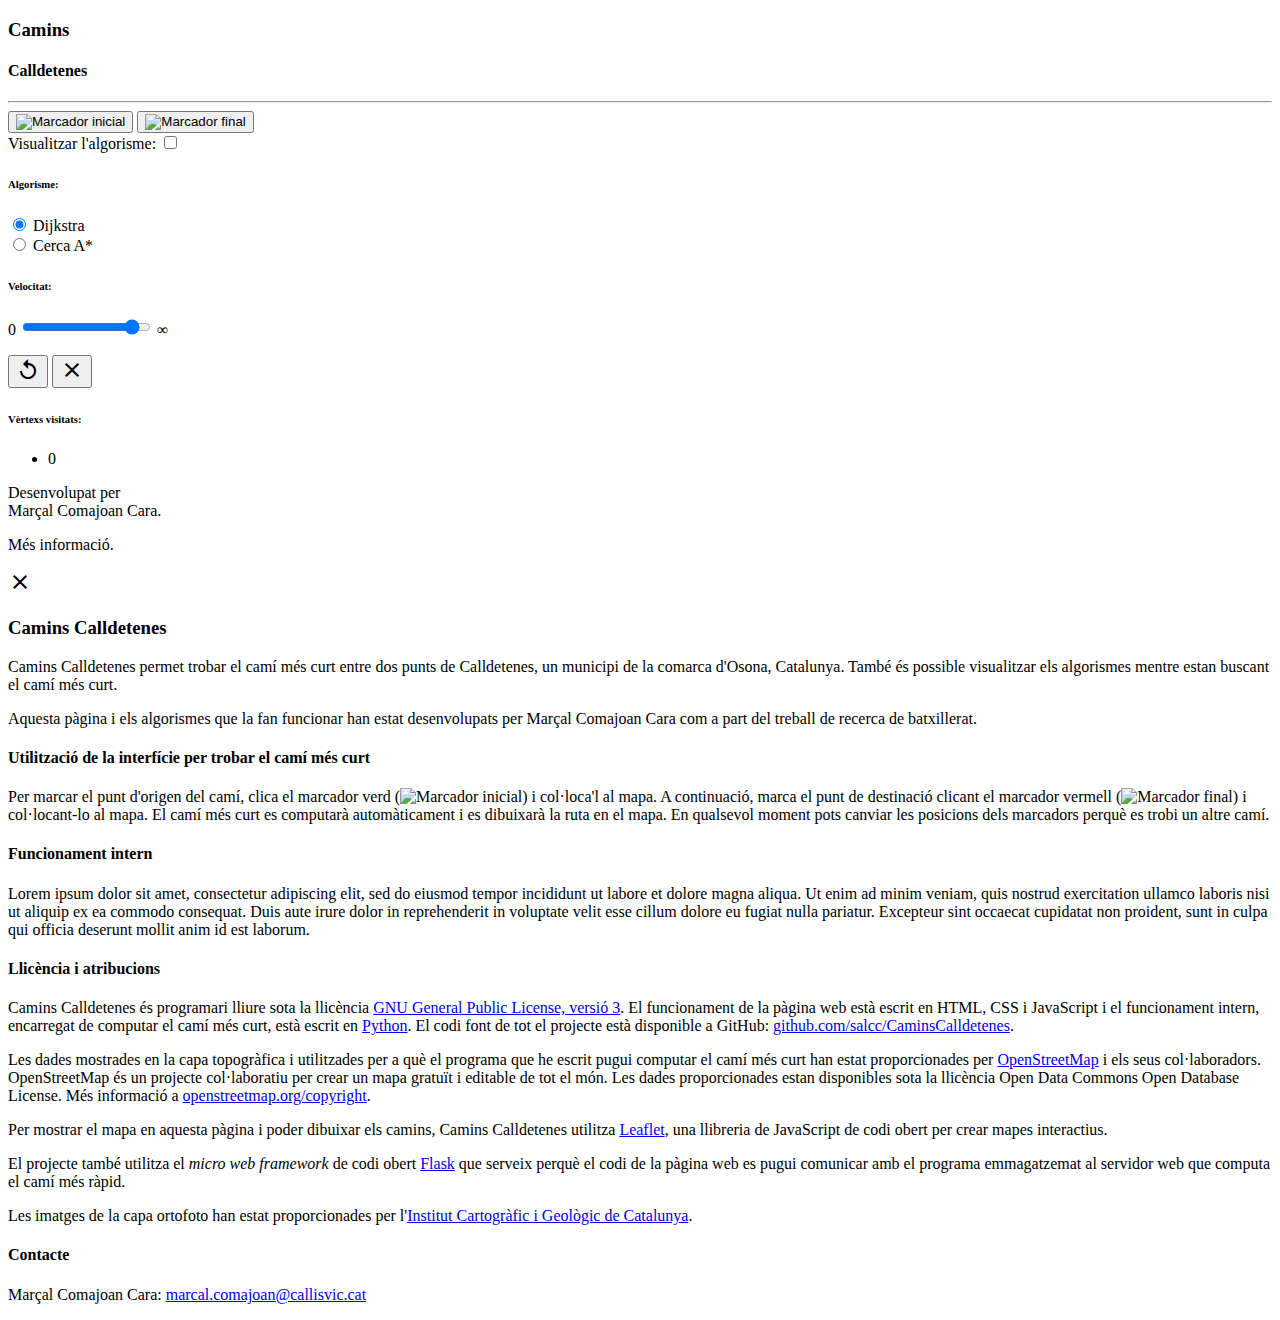
==== templates/index.html @ 5d612d56 "Afegir favicon" ====
<!DOCTYPE html>
<html lang="ca">
<head>
  <meta charset="UTF-8">
  <meta name="viewport"
        content="width=device-width, user-scalable=no, initial-scale=1.0, maximum-scale=1.0, minimum-scale=1.0">

  <title>Camins Calldetenes</title>

  <link rel="shortcut icon" href="static/favicon.ico">

  <meta name="description"
        content="Camins Calldetenes troba el camí més curt entre dos punts de Calldetenes i permet visualitzar els algorismes mentre busquen el camí més curt.">

  <!-- Estils i JavaScript de Leaflet, una llibreria per crear el mapa interactiu -->
  <link rel="stylesheet" href="https://unpkg.com/leaflet@1.6.0/dist/leaflet.css"
        integrity="sha512-xwE/Az9zrjBIphAcBb3F6JVqxf46+CDLwfLMHloNu6KEQCAWi6HcDUbeOfBIptF7tcCzusKFjFw2yuvEpDL9wQ=="
        crossorigin=""/>
  <script src="https://unpkg.com/leaflet@1.6.0/dist/leaflet.js"
          integrity="sha512-gZwIG9x3wUXg2hdXF6+rVkLF/0Vi9U8D2Ntg4Ga5I5BZpVkVxlJWbSQtXPSiUTtC0TjtGOmxa1AJPuV0CPthew=="
          crossorigin=""></script>

  <!-- Fonts, icones i estils per elements-->
  <link rel="stylesheet" href="https://unpkg.com/normalize.css@7.0.0/normalize.css">
  <link rel="stylesheet" href="https://fonts.googleapis.com/css?family=Roboto:400,400i,500,500i,700,700i&display=swap">
  <link rel="stylesheet" href="https://fonts.googleapis.com/css?family=Roboto+Slab:400,700&display=swap">
  <link rel="stylesheet" href="https://fonts.googleapis.com/icon?family=Material+Icons">
  <link rel="stylesheet" href="https://code.getmdl.io/1.3.0/material.lime-blue.min.css"/>
  <script defer src="https://code.getmdl.io/1.3.0/material.min.js"></script>

  <!-- Estils de la pàgina -->
  <link rel="stylesheet" href="static/estils.css">
</head>

<body>

<!-- Panell lateral -->
<div id="panell-container">
  <div id="panell-contingut">
    <header>
      <h3>Camins</h3>
      <h4>Calldetenes</h4>
      <hr>
    </header>

    <div class="panell-botons no-user-select" id="panell-marcadors">
      <button id="marcador-inicial"
              class="mdl-button mdl-js-button mdl-button--raised mdl-js-ripple-effect mdl-button--colored">
        <img src="static/marcador-inicial.png" height="24" alt="Marcador inicial">
      </button>
      <button id="marcador-final"
              class="mdl-button mdl-js-button mdl-button--raised mdl-js-ripple-effect mdl-button--colored">
        <img src="static/marcador-final.png" height="24" alt="Marcador final">
      </button>
    </div>

    <div id="panell-switch" class="no-user-select">
      <span id="panell-switch-visualitzacio-label">Visualitzar l'algorisme: </span>
      <label class="mdl-switch mdl-js-switch mdl-js-ripple-effect" for="switch-mostar-visualitzacio">
        <input type="checkbox" id="switch-mostar-visualitzacio" class="mdl-switch__input">
      </label>
    </div>

    <div id="panell-controls-visualitzacio">
      <div class="no-user-select">
        <h6 id="h6-algorisme">Algorisme:</h6>
        <div>
          <label class="mdl-radio mdl-js-radio mdl-js-ripple-effect" for="dijkstra">
            <input type="radio" id="dijkstra" class="mdl-radio__button" name="algorisme" value="dijkstra" checked>
            <span class="mdl-radio__label">Dijkstra</span>
          </label>
        </div>
        <div>
          <label class="mdl-radio mdl-js-radio mdl-js-ripple-effect" for="a-star">
            <input type="radio" id="a-star" class="mdl-radio__button" name="algorisme" value="a_star">
            <span class="mdl-radio__label">Cerca A*</span>
          </label>
        </div>
      </div>

      <div class="no-user-select">
        <h6><label for="velocitat">Velocitat:</label></h6>
        <div id="panell-slider">
          <p id="panell-slider-container">
            <span id="span-zero">0</span>
            <input class="mdl-slider mdl-js-slider" type="range" min="0" max="500" value="450" tabindex="0"
                   id="velocitat">
            <span id="span-infinit">&infin;</span>
          </p>
        </div>
      </div>

      <div class="panell-botons no-user-select">
        <button id="repetir"
                class="mdl-button mdl-js-button mdl-button--raised mdl-js-ripple-effect mdl-button--colored">
          <i class="material-icons">replay</i>
        </button>
        <button id="netejar"
                class="mdl-button mdl-js-button mdl-button--raised mdl-js-ripple-effect mdl-button--colored">
          <i class="material-icons">clear</i>
        </button>
      </div>

      <div id="vertexs-visitats">
        <h6>Vèrtexs visitats:</h6>
        <ul>
          <li><span id="nombre-vertexs-visitats">0</span></li>
        </ul>
      </div>
    </div>

    <footer>
      <p>Desenvolupat per<br>
        Marçal Comajoan Cara.</p>
      <p><a id="mes-info-a">Més informació.</a></p>
    </footer>
  </div>
</div>

<!-- El mapa -->
<div id="mapa"></div>

<!-- Finestra d'informació que s'obra quan es clica l'enllaç a "Més informació" del panell lateral -->
<div id="finestra-info">
  <div id="container-info">
    <div id="header-info">
      <span id="tancar-info"><i class="material-icons">close</i></span>
    </div>
    <div id="contingut-info">
      <h3>Camins Calldetenes</h3>
      <p>Camins Calldetenes permet trobar el camí més curt entre dos punts de Calldetenes, un municipi de la comarca
        d'Osona, Catalunya. També és possible visualitzar els algorismes mentre estan buscant el camí més curt.</p>
      <p>Aquesta pàgina i els algorismes que la fan funcionar han estat desenvolupats per Marçal Comajoan Cara
        com a part del treball de recerca de batxillerat.</p>
      <h4>Utilització de la interfície per trobar el camí més curt</h4>
      <p>Per marcar el punt d'origen del camí, clica el marcador verd
        (<img src="static/marcador-inicial.png" height="16" alt="Marcador inicial"/>)
        i col·loca'l al mapa.
        A continuació, marca el punt de destinació clicant el marcador vermell
        (<img src="static/marcador-final.png" height="16" alt="Marcador final"/>)
        i col·locant-lo al mapa.
        El camí més curt es computarà automàticament i es dibuixarà la ruta en el mapa.
        En qualsevol moment pots canviar les posicions dels marcadors perquè es trobi un altre camí.</p>
      <h4>Funcionament intern</h4>
      <p>Lorem ipsum dolor sit amet, consectetur adipiscing elit, sed do eiusmod tempor incididunt ut labore et dolore
        magna aliqua. Ut enim ad minim veniam, quis nostrud exercitation ullamco laboris nisi ut aliquip ex ea commodo
        consequat. Duis aute irure dolor in reprehenderit in voluptate velit esse cillum dolore eu fugiat nulla
        pariatur. Excepteur sint occaecat cupidatat non proident, sunt in culpa qui officia deserunt mollit anim id est
        laborum.</p>
      <h4>Llicència i atribucions</h4>
      <p>Camins Calldetenes és programari lliure sota la llicència
        <a href="https://www.gnu.org/licenses/gpl-3.0.html">GNU General Public License, versió 3</a>. El funcionament
        de la pàgina web està escrit en HTML, CSS i JavaScript i el funcionament intern, encarregat de computar el camí
        més curt, està escrit en <a href="https://www.python.org/">Python</a>. El codi font de tot el projecte està
        disponible a GitHub:
        <a href="https://github.com/salcc/CaminsCalldetenes">github.com/salcc/CaminsCalldetenes</a>.</p>
      <p>Les dades mostrades en la capa topogràfica i utilitzades per a què el programa que he escrit pugui computar el
        camí més curt han estat proporcionades per
        <a href='https://www.openstreetmap.org/'>OpenStreetMap</a> i els seus col·laboradors. OpenStreetMap és un
        projecte col·laboratiu per crear un mapa gratuït i editable de tot el món. Les dades proporcionades estan
        disponibles sota la llicència Open Data Commons Open Database License. Més informació a
        <a href="https://www.openstreetmap.org/copyright">openstreetmap.org/copyright</a>.</p>
      <p>Per mostrar el mapa en aquesta pàgina i poder dibuixar els camins, Camins Calldetenes utilitza
        <a href="https://leafletjs.com/">Leaflet</a>, una llibreria de JavaScript de codi obert per crear mapes
        interactius.</p>
      <p>El projecte també utilitza el <i>micro web framework</i> de codi obert
        <a href="https://palletsprojects.com/p/flask/">Flask</a> que serveix perquè el codi de la pàgina web es pugui
        comunicar amb el programa emmagatzemat al servidor web que computa el camí més ràpid.
      </p>
      <p>Les imatges de la capa ortofoto han estat proporcionades per
        l'<a href="https://www.icgc.cat/ca/">Institut Cartogràfic i Geològic de Catalunya</a>.</p>
      <h4>Contacte</h4>
      <p>Marçal Comajoan Cara: <a href="mailto:marcal.comajoan@callisvic.cat">marcal.comajoan@callisvic.cat</a></p>
    </div>
  </div>
</div>

<script src="static/script.js"></script>

</body>

</html>
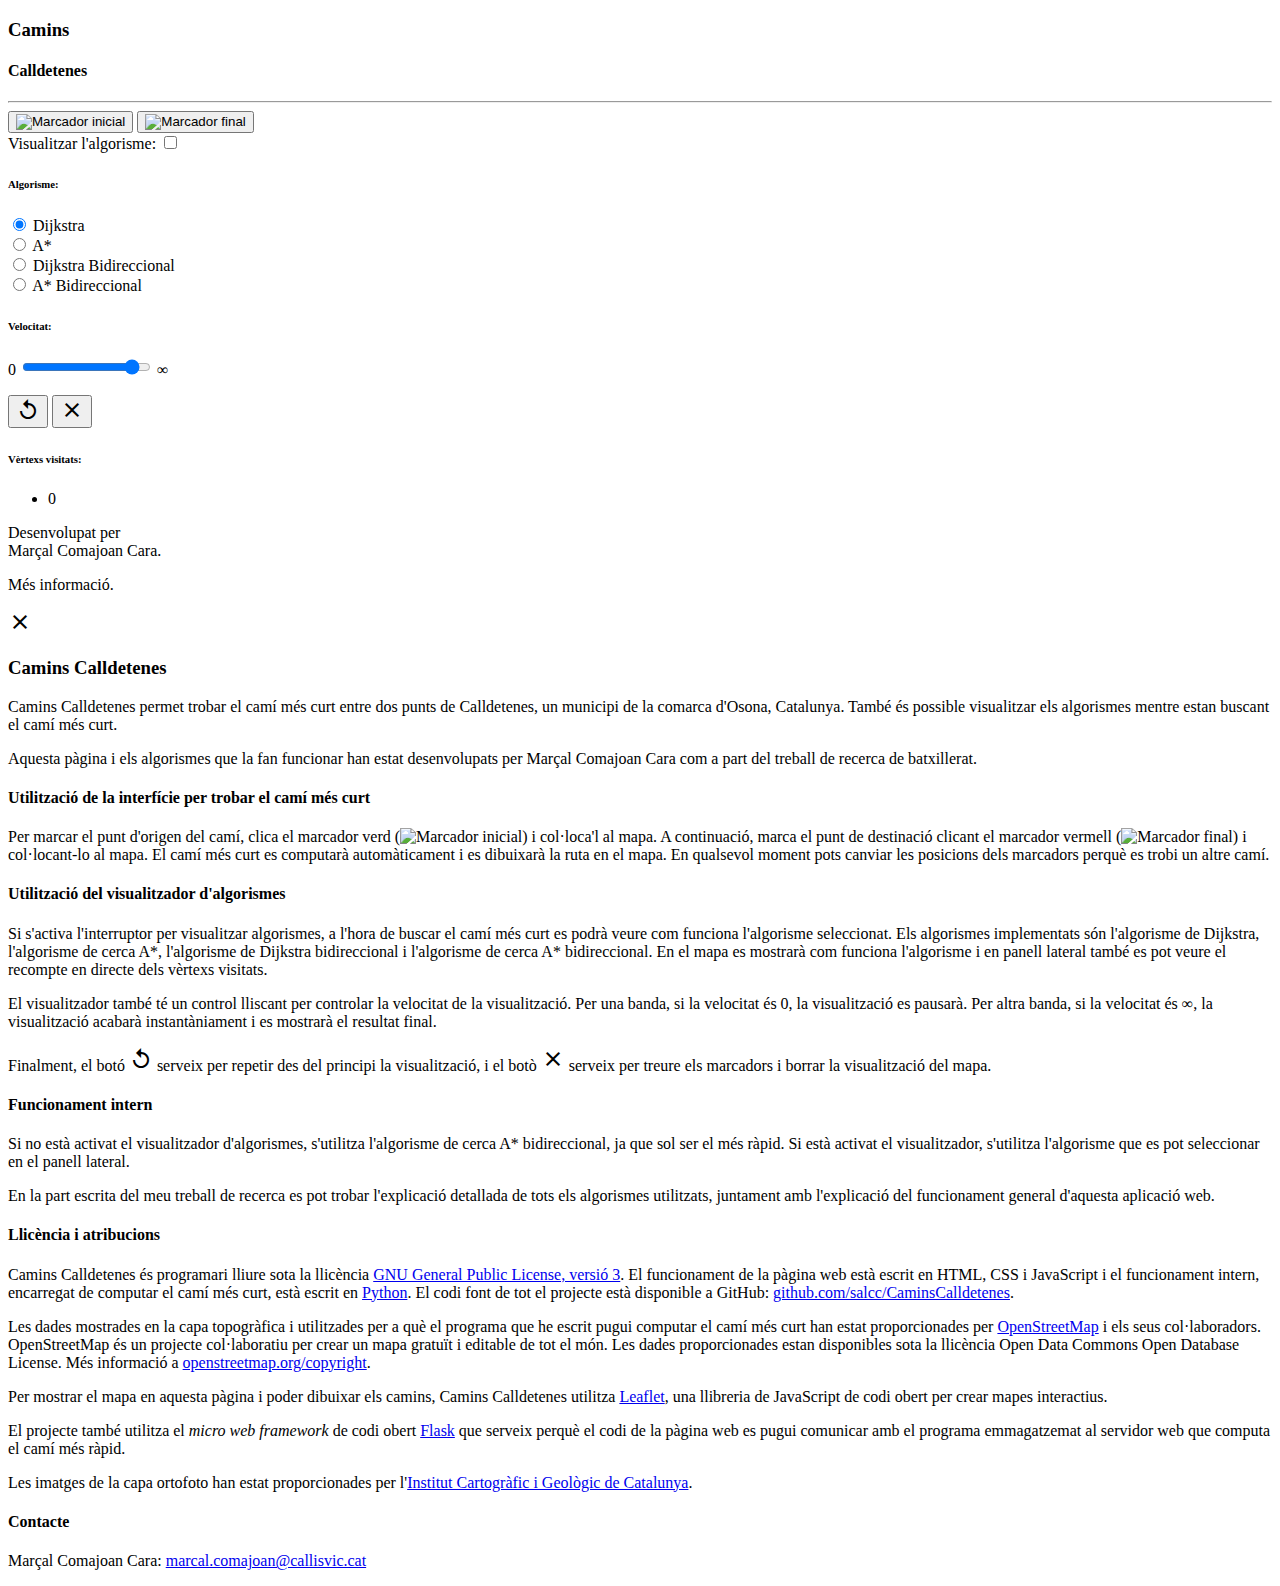
==== commit a99afc13: "Diversos canvis i addicions * Afegir els algorismes de Dijkstra bidireccional i A* bidireccional i l" ====
--- a/templates/index.html
+++ b/templates/index.html
@@ -73,7 +73,19 @@
         <div>
           <label class="mdl-radio mdl-js-radio mdl-js-ripple-effect" for="a-star">
             <input type="radio" id="a-star" class="mdl-radio__button" name="algorisme" value="a_star">
-            <span class="mdl-radio__label">Cerca A*</span>
+            <span class="mdl-radio__label">A*</span>
+          </label>
+        </div>
+        <div>
+          <label class="mdl-radio mdl-js-radio mdl-js-ripple-effect" for="dijkstra-bidireccional">
+            <input type="radio" id="dijkstra-bidireccional" class="mdl-radio__button" name="algorisme" value="dijkstra_bidireccional">
+            <span class="mdl-radio__label">Dijkstra Bidireccional</span>
+          </label>
+        </div>
+        <div>
+          <label class="mdl-radio mdl-js-radio mdl-js-ripple-effect" for="a-star-bidireccional">
+            <input type="radio" id="a-star-bidireccional" class="mdl-radio__button" name="algorisme" value="a_star_bidireccional">
+            <span class="mdl-radio__label">A* Bidireccional</span>
           </label>
         </div>
       </div>
@@ -141,12 +153,23 @@
         i col·locant-lo al mapa.
         El camí més curt es computarà automàticament i es dibuixarà la ruta en el mapa.
         En qualsevol moment pots canviar les posicions dels marcadors perquè es trobi un altre camí.</p>
+      <h4>Utilització del visualitzador d'algorismes</h4>
+      <p>Si s'activa l'interruptor per visualitzar algorismes, a l'hora de buscar el camí més curt es podrà veure com
+        funciona l'algorisme seleccionat. Els algorismes implementats són l'algorisme de Dijkstra, l'algorisme de cerca
+        A*, l'algorisme de Dijkstra bidireccional i l'algorisme de cerca A* bidireccional. En el mapa es mostrarà com
+        funciona l'algorisme i en panell lateral també es pot veure el recompte en directe dels vèrtexs visitats.</p>
+      <p>El visualitzador també té un control lliscant per controlar la velocitat de la visualització. Per una banda, si
+        la velocitat és 0, la visualització es pausarà. Per altra banda, si la velocitat és &infin;, la visualització acabarà
+        instantàniament i es mostrarà el resultat final.</p>
+      <p>Finalment, el botó <i class="material-icons">replay</i> serveix per repetir des del principi la visualització,
+        i el botò <i class="material-icons">clear</i> serveix per treure els marcadors i borrar la visualització del
+        mapa.</p>
       <h4>Funcionament intern</h4>
-      <p>Lorem ipsum dolor sit amet, consectetur adipiscing elit, sed do eiusmod tempor incididunt ut labore et dolore
-        magna aliqua. Ut enim ad minim veniam, quis nostrud exercitation ullamco laboris nisi ut aliquip ex ea commodo
-        consequat. Duis aute irure dolor in reprehenderit in voluptate velit esse cillum dolore eu fugiat nulla
-        pariatur. Excepteur sint occaecat cupidatat non proident, sunt in culpa qui officia deserunt mollit anim id est
-        laborum.</p>
+      <p>Si no està activat el visualitzador d'algorismes, s'utilitza l'algorisme de cerca A* bidireccional, ja que sol
+         ser el més ràpid. Si està activat el visualitzador, s'utilitza l'algorisme que es pot seleccionar en el panell
+         lateral.</p>
+      <p>En la part escrita del meu treball de recerca es pot trobar l'explicació detallada de tots els algorismes
+         utilitzats, juntament amb l'explicació del funcionament general d'aquesta aplicació web.</p>
       <h4>Llicència i atribucions</h4>
       <p>Camins Calldetenes és programari lliure sota la llicència
         <a href="https://www.gnu.org/licenses/gpl-3.0.html">GNU General Public License, versió 3</a>. El funcionament
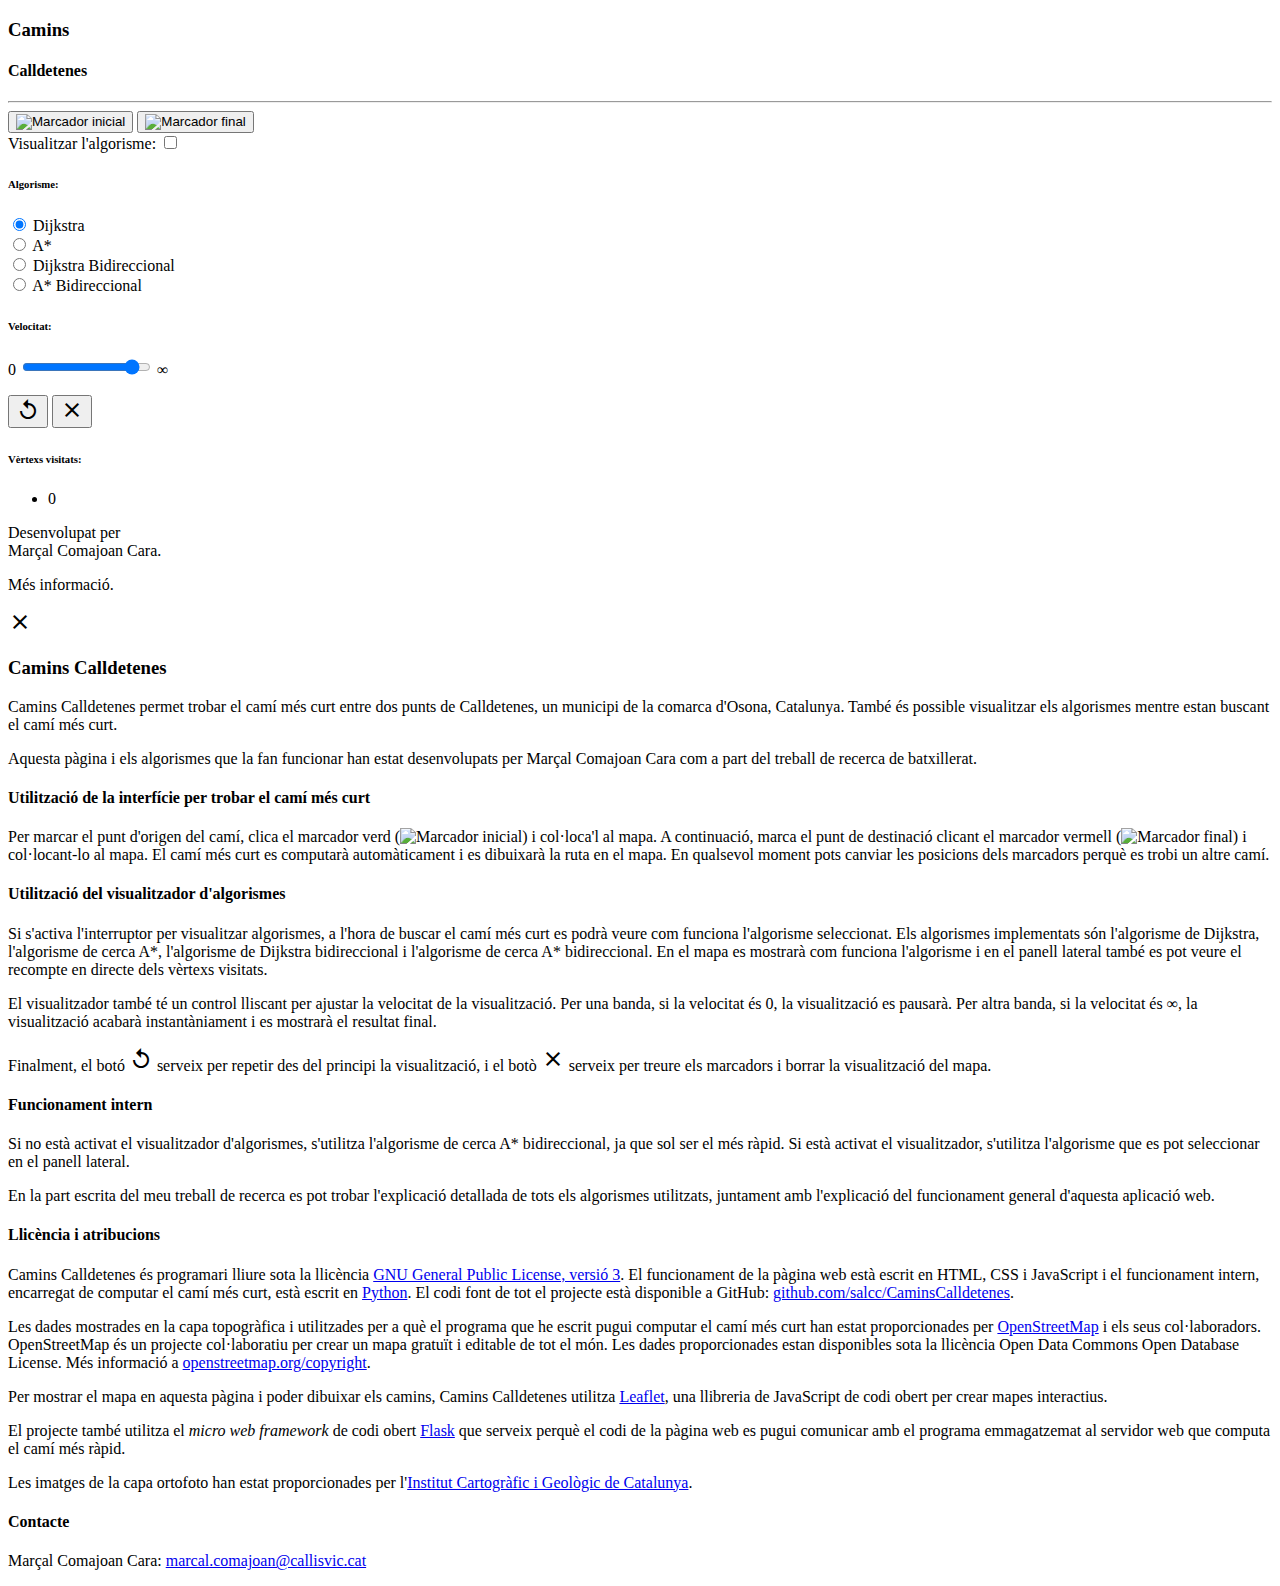
==== commit 0eabddce: "Millora en l'explicació de "Més informació"" ====
--- a/templates/index.html
+++ b/templates/index.html
@@ -157,8 +157,8 @@
       <p>Si s'activa l'interruptor per visualitzar algorismes, a l'hora de buscar el camí més curt es podrà veure com
         funciona l'algorisme seleccionat. Els algorismes implementats són l'algorisme de Dijkstra, l'algorisme de cerca
         A*, l'algorisme de Dijkstra bidireccional i l'algorisme de cerca A* bidireccional. En el mapa es mostrarà com
-        funciona l'algorisme i en panell lateral també es pot veure el recompte en directe dels vèrtexs visitats.</p>
-      <p>El visualitzador també té un control lliscant per controlar la velocitat de la visualització. Per una banda, si
+        funciona l'algorisme i en el panell lateral també es pot veure el recompte en directe dels vèrtexs visitats.</p>
+      <p>El visualitzador també té un control lliscant per ajustar la velocitat de la visualització. Per una banda, si
         la velocitat és 0, la visualització es pausarà. Per altra banda, si la velocitat és &infin;, la visualització acabarà
         instantàniament i es mostrarà el resultat final.</p>
       <p>Finalment, el botó <i class="material-icons">replay</i> serveix per repetir des del principi la visualització,
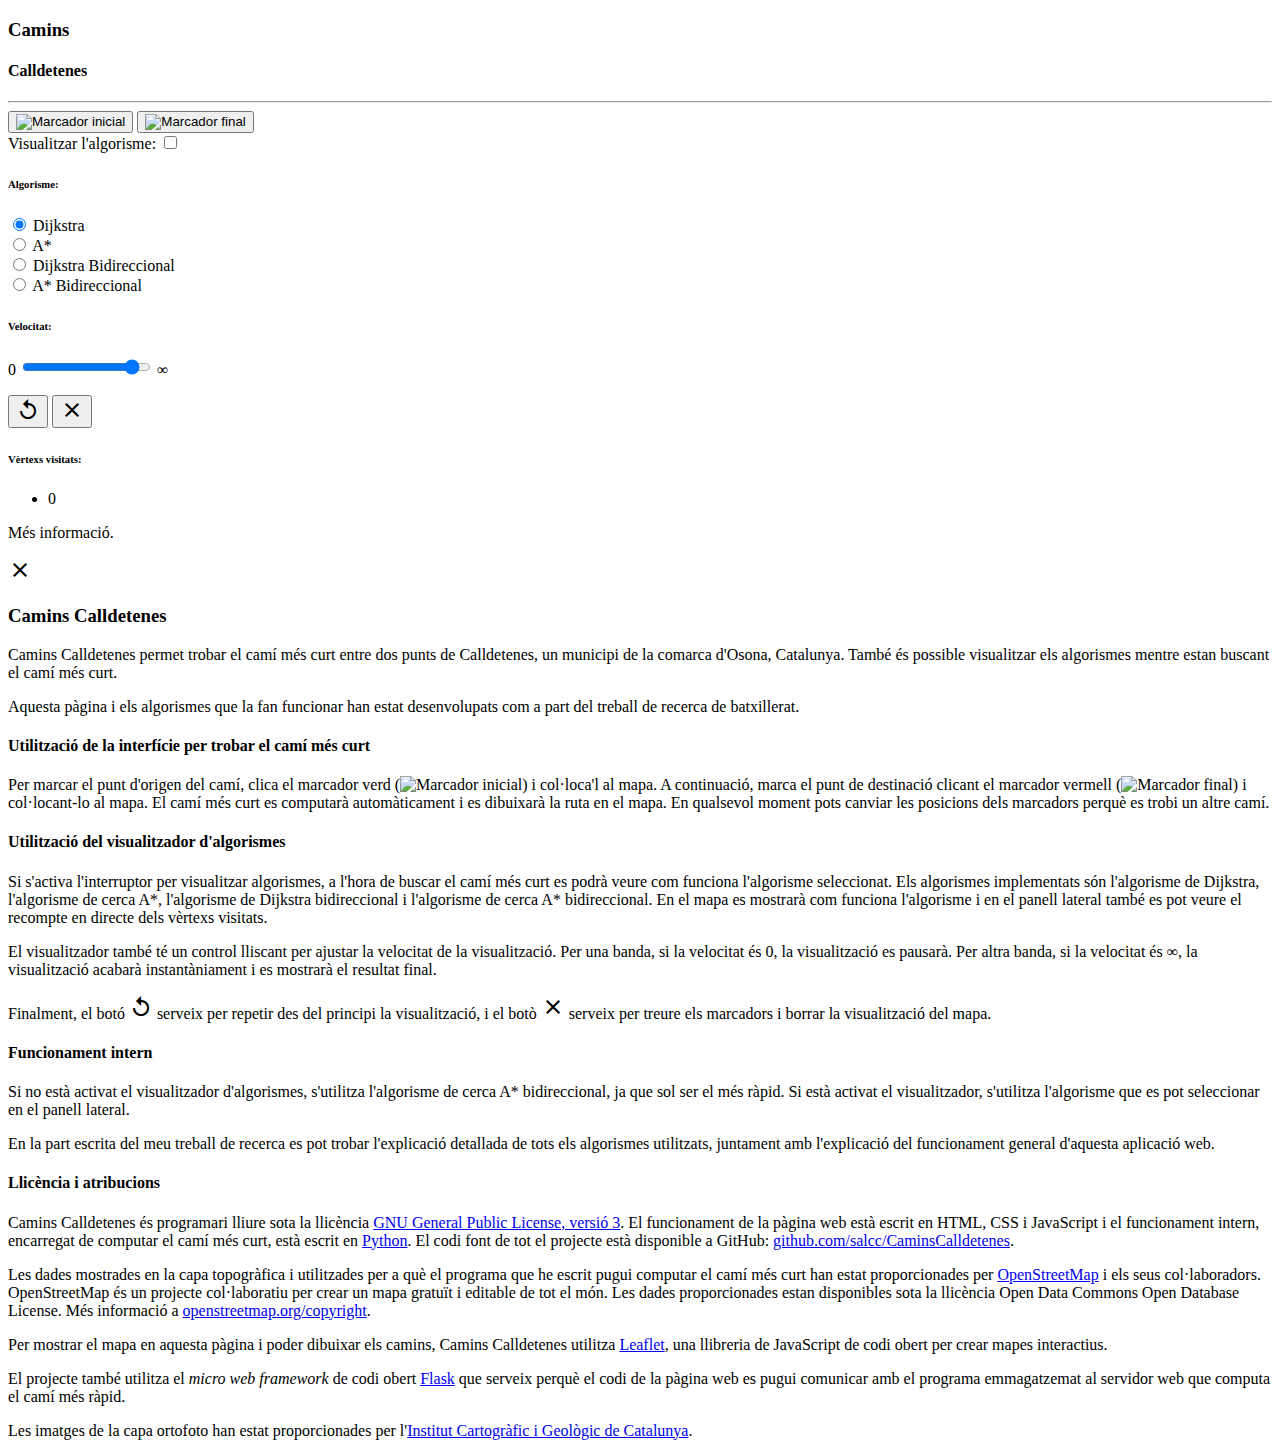
==== commit 8cebdc90: "Mencions al meu nom real suprimides per poder optar a premis pel meu treball de recerca que requerei" ====
--- a/templates/index.html
+++ b/templates/index.html
@@ -122,8 +122,6 @@
     </div>
 
     <footer>
-      <p>Desenvolupat per<br>
-        Marçal Comajoan Cara.</p>
       <p><a id="mes-info-a">Més informació.</a></p>
     </footer>
   </div>
@@ -142,8 +140,8 @@
       <h3>Camins Calldetenes</h3>
       <p>Camins Calldetenes permet trobar el camí més curt entre dos punts de Calldetenes, un municipi de la comarca
         d'Osona, Catalunya. També és possible visualitzar els algorismes mentre estan buscant el camí més curt.</p>
-      <p>Aquesta pàgina i els algorismes que la fan funcionar han estat desenvolupats per Marçal Comajoan Cara
-        com a part del treball de recerca de batxillerat.</p>
+      <p>Aquesta pàgina i els algorismes que la fan funcionar han estat desenvolupats com a part del treball de
+          recerca de batxillerat.</p>
       <h4>Utilització de la interfície per trobar el camí més curt</h4>
       <p>Per marcar el punt d'origen del camí, clica el marcador verd
         (<img src="static/marcador-inicial.png" height="16" alt="Marcador inicial"/>)
@@ -192,8 +190,6 @@
       </p>
       <p>Les imatges de la capa ortofoto han estat proporcionades per
         l'<a href="https://www.icgc.cat/ca/">Institut Cartogràfic i Geològic de Catalunya</a>.</p>
-      <h4>Contacte</h4>
-      <p>Marçal Comajoan Cara: <a href="mailto:marcal.comajoan@callisvic.cat">marcal.comajoan@callisvic.cat</a></p>
     </div>
   </div>
 </div>
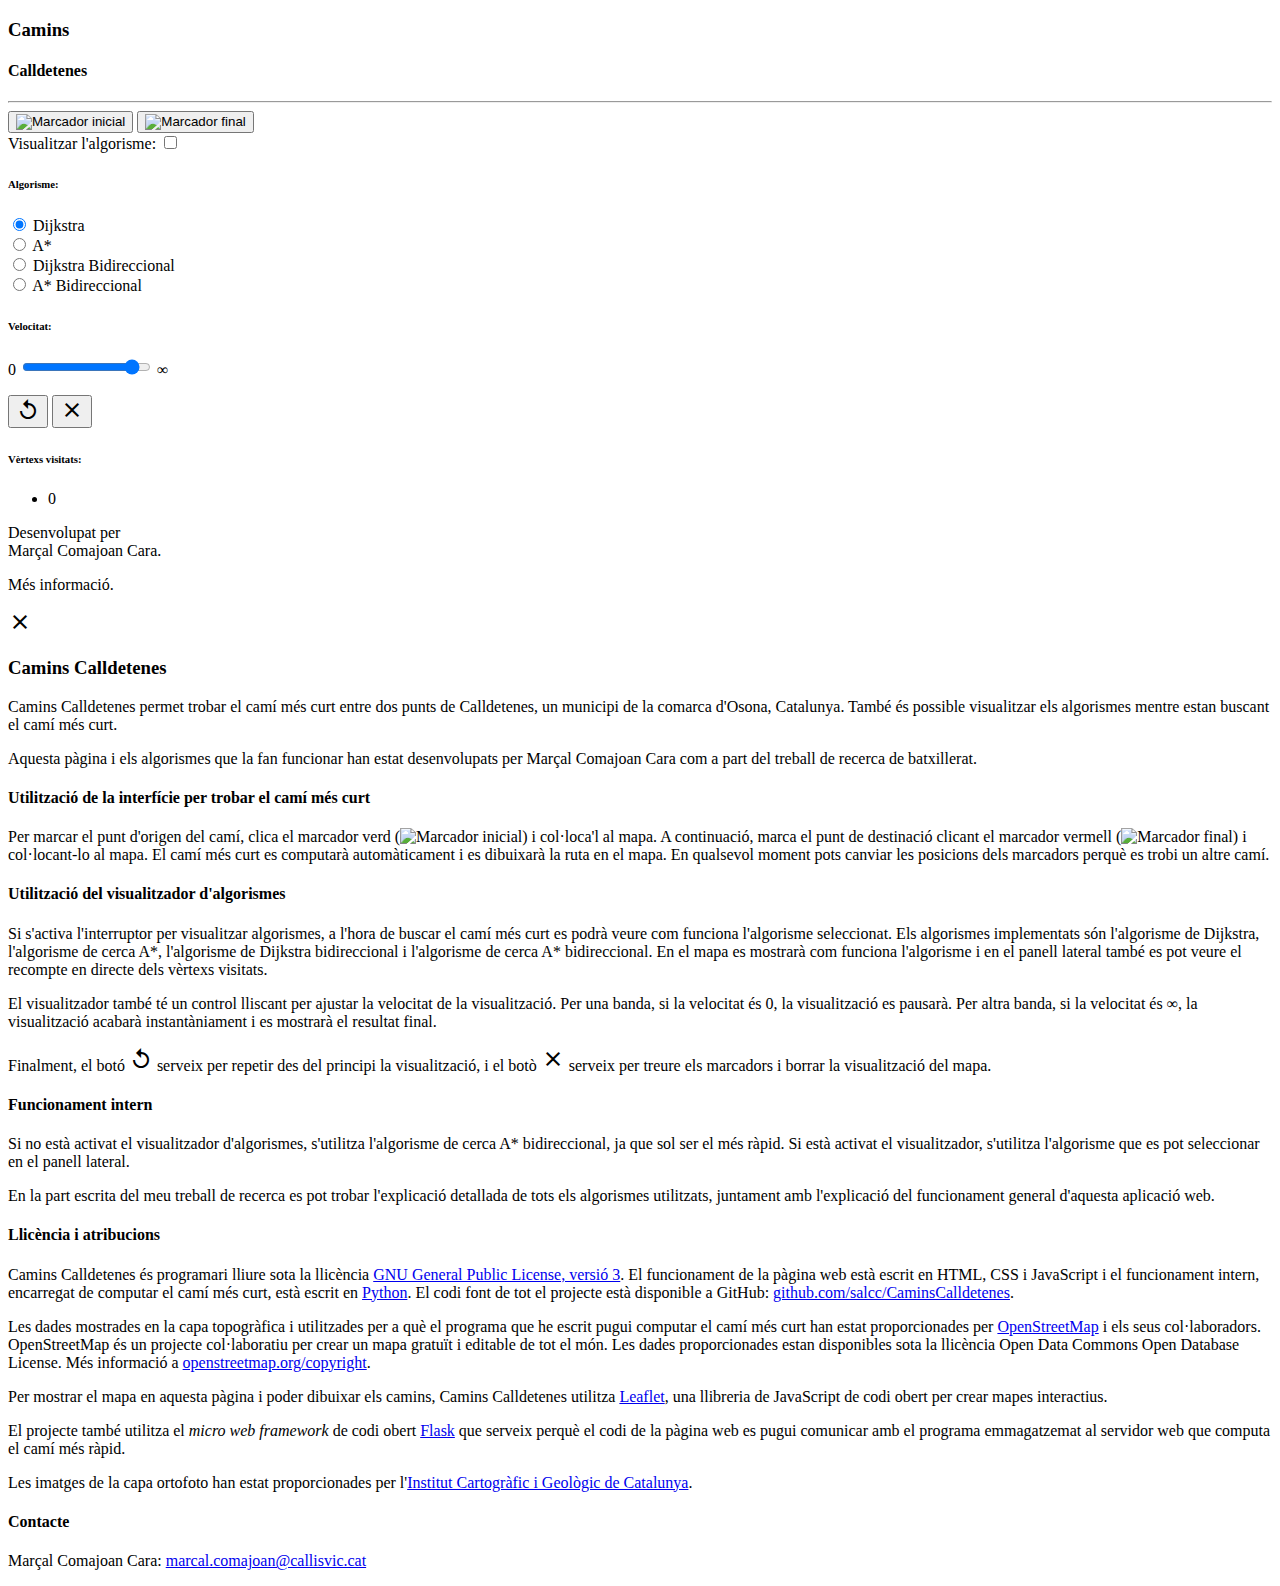
==== commit a445cb8f: "Revertir l'últim commit" ====
--- a/templates/index.html
+++ b/templates/index.html
@@ -122,6 +122,8 @@
     </div>
 
     <footer>
+      <p>Desenvolupat per<br>
+        Marçal Comajoan Cara.</p>
       <p><a id="mes-info-a">Més informació.</a></p>
     </footer>
   </div>
@@ -140,8 +142,8 @@
       <h3>Camins Calldetenes</h3>
       <p>Camins Calldetenes permet trobar el camí més curt entre dos punts de Calldetenes, un municipi de la comarca
         d'Osona, Catalunya. També és possible visualitzar els algorismes mentre estan buscant el camí més curt.</p>
-      <p>Aquesta pàgina i els algorismes que la fan funcionar han estat desenvolupats com a part del treball de
-          recerca de batxillerat.</p>
+      <p>Aquesta pàgina i els algorismes que la fan funcionar han estat desenvolupats per Marçal Comajoan Cara
+        com a part del treball de recerca de batxillerat.</p>
       <h4>Utilització de la interfície per trobar el camí més curt</h4>
       <p>Per marcar el punt d'origen del camí, clica el marcador verd
         (<img src="static/marcador-inicial.png" height="16" alt="Marcador inicial"/>)
@@ -190,6 +192,8 @@
       </p>
       <p>Les imatges de la capa ortofoto han estat proporcionades per
         l'<a href="https://www.icgc.cat/ca/">Institut Cartogràfic i Geològic de Catalunya</a>.</p>
+      <h4>Contacte</h4>
+      <p>Marçal Comajoan Cara: <a href="mailto:marcal.comajoan@callisvic.cat">marcal.comajoan@callisvic.cat</a></p>
     </div>
   </div>
 </div>
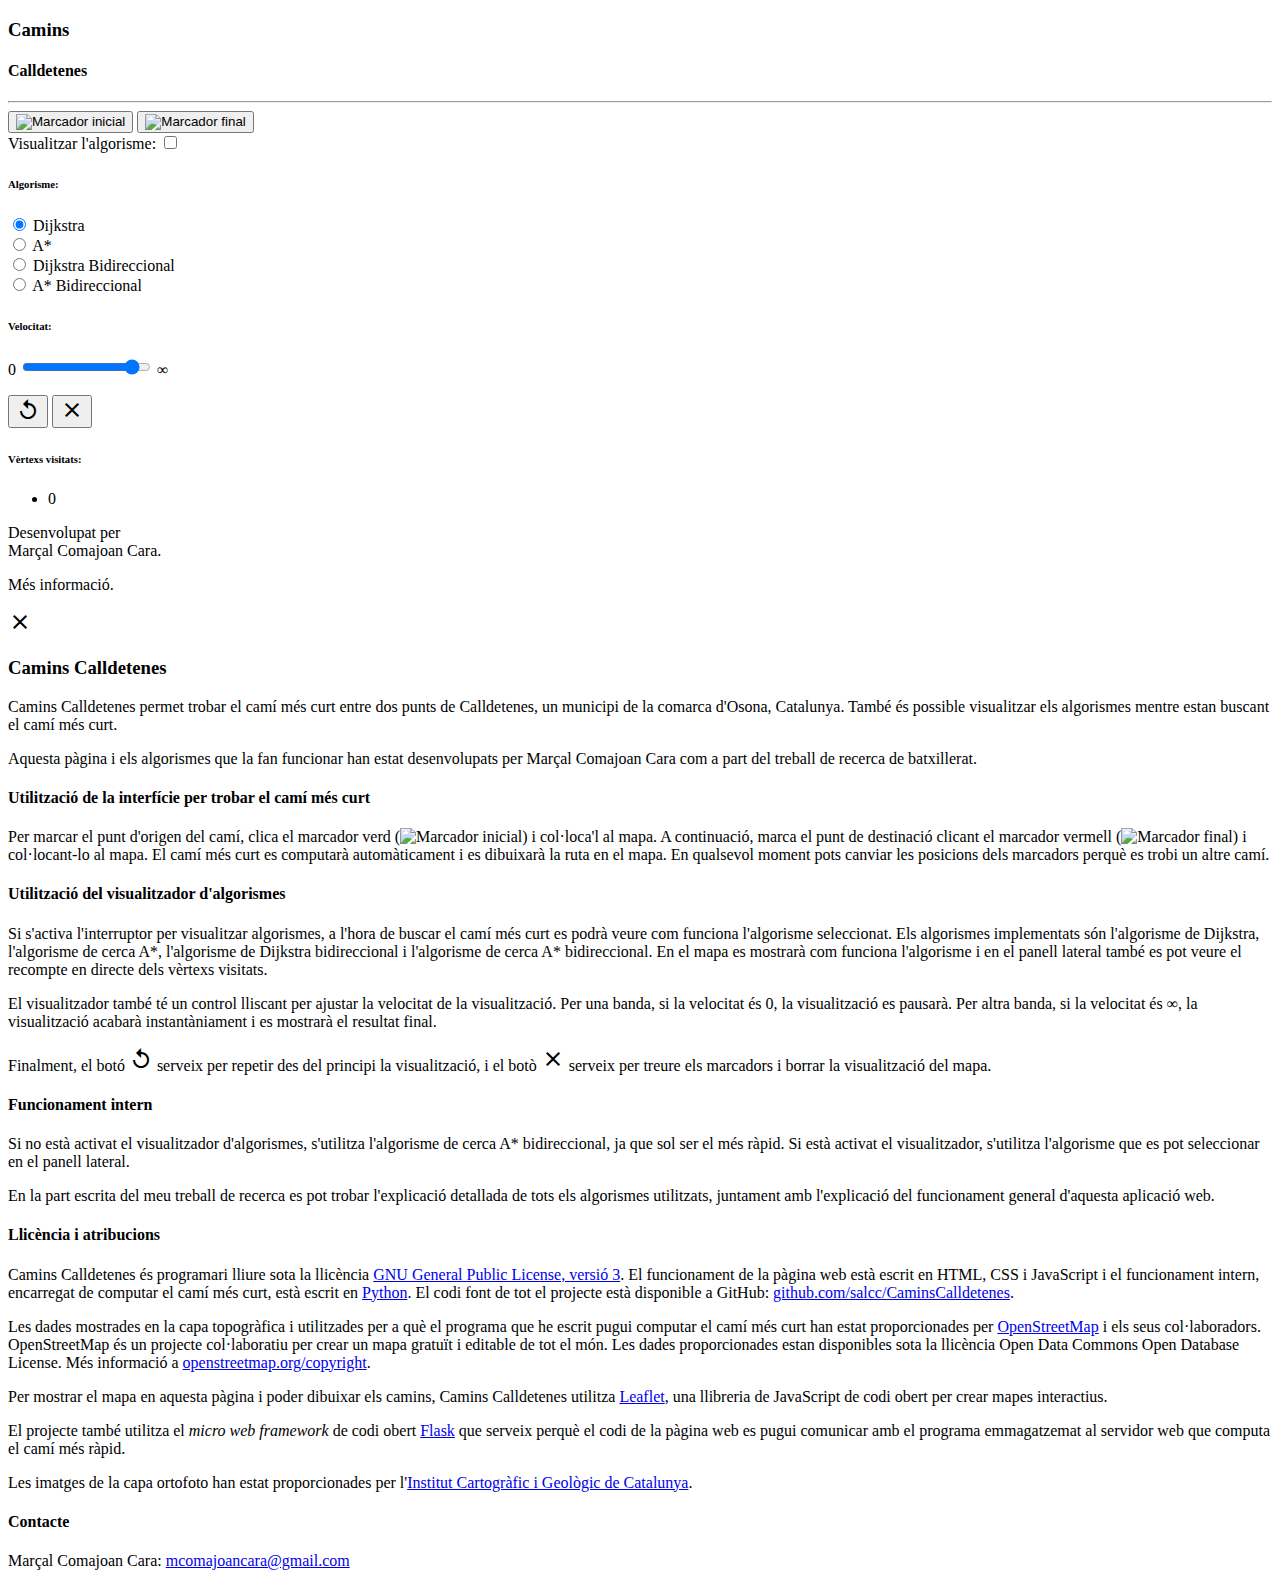
==== commit 1d467db9: "Actualitzar domini, adreça de correu electrònic, Leaflet i Normalize.css" ====
--- a/templates/index.html
+++ b/templates/index.html
@@ -13,15 +13,15 @@
         content="Camins Calldetenes troba el camí més curt entre dos punts de Calldetenes i permet visualitzar els algorismes mentre busquen el camí més curt.">
 
   <!-- Estils i JavaScript de Leaflet, una llibreria per crear el mapa interactiu -->
-  <link rel="stylesheet" href="https://unpkg.com/leaflet@1.6.0/dist/leaflet.css"
-        integrity="sha512-xwE/Az9zrjBIphAcBb3F6JVqxf46+CDLwfLMHloNu6KEQCAWi6HcDUbeOfBIptF7tcCzusKFjFw2yuvEpDL9wQ=="
+  <link rel="stylesheet" href="https://unpkg.com/leaflet@1.7.1/dist/leaflet.css"
+        integrity="sha512-xodZBNTC5n17Xt2atTPuE1HxjVMSvLVW9ocqUKLsCC5CXdbqCmblAshOMAS6/keqq/sMZMZ19scR4PsZChSR7A=="
         crossorigin=""/>
-  <script src="https://unpkg.com/leaflet@1.6.0/dist/leaflet.js"
-          integrity="sha512-gZwIG9x3wUXg2hdXF6+rVkLF/0Vi9U8D2Ntg4Ga5I5BZpVkVxlJWbSQtXPSiUTtC0TjtGOmxa1AJPuV0CPthew=="
+  <script src="https://unpkg.com/leaflet@1.7.1/dist/leaflet.js"
+          integrity="sha512-XQoYMqMTK8LvdxXYG3nZ448hOEQiglfqkJs1NOQV44cWnUrBc8PkAOcXy20w0vlaXaVUearIOBhiXZ5V3ynxwA=="
           crossorigin=""></script>
 
   <!-- Fonts, icones i estils per elements-->
-  <link rel="stylesheet" href="https://unpkg.com/normalize.css@7.0.0/normalize.css">
+  <link rel="stylesheet" href="https://unpkg.com/normalize.css@8.0.1/normalize.css">
   <link rel="stylesheet" href="https://fonts.googleapis.com/css?family=Roboto:400,400i,500,500i,700,700i&display=swap">
   <link rel="stylesheet" href="https://fonts.googleapis.com/css?family=Roboto+Slab:400,700&display=swap">
   <link rel="stylesheet" href="https://fonts.googleapis.com/icon?family=Material+Icons">
@@ -193,7 +193,7 @@
       <p>Les imatges de la capa ortofoto han estat proporcionades per
         l'<a href="https://www.icgc.cat/ca/">Institut Cartogràfic i Geològic de Catalunya</a>.</p>
       <h4>Contacte</h4>
-      <p>Marçal Comajoan Cara: <a href="mailto:marcal.comajoan@callisvic.cat">marcal.comajoan@callisvic.cat</a></p>
+      <p>Marçal Comajoan Cara: <a href="mailto:mcomajoancara@gmail.com">mcomajoancara@gmail.com</a></p>
     </div>
   </div>
 </div>
